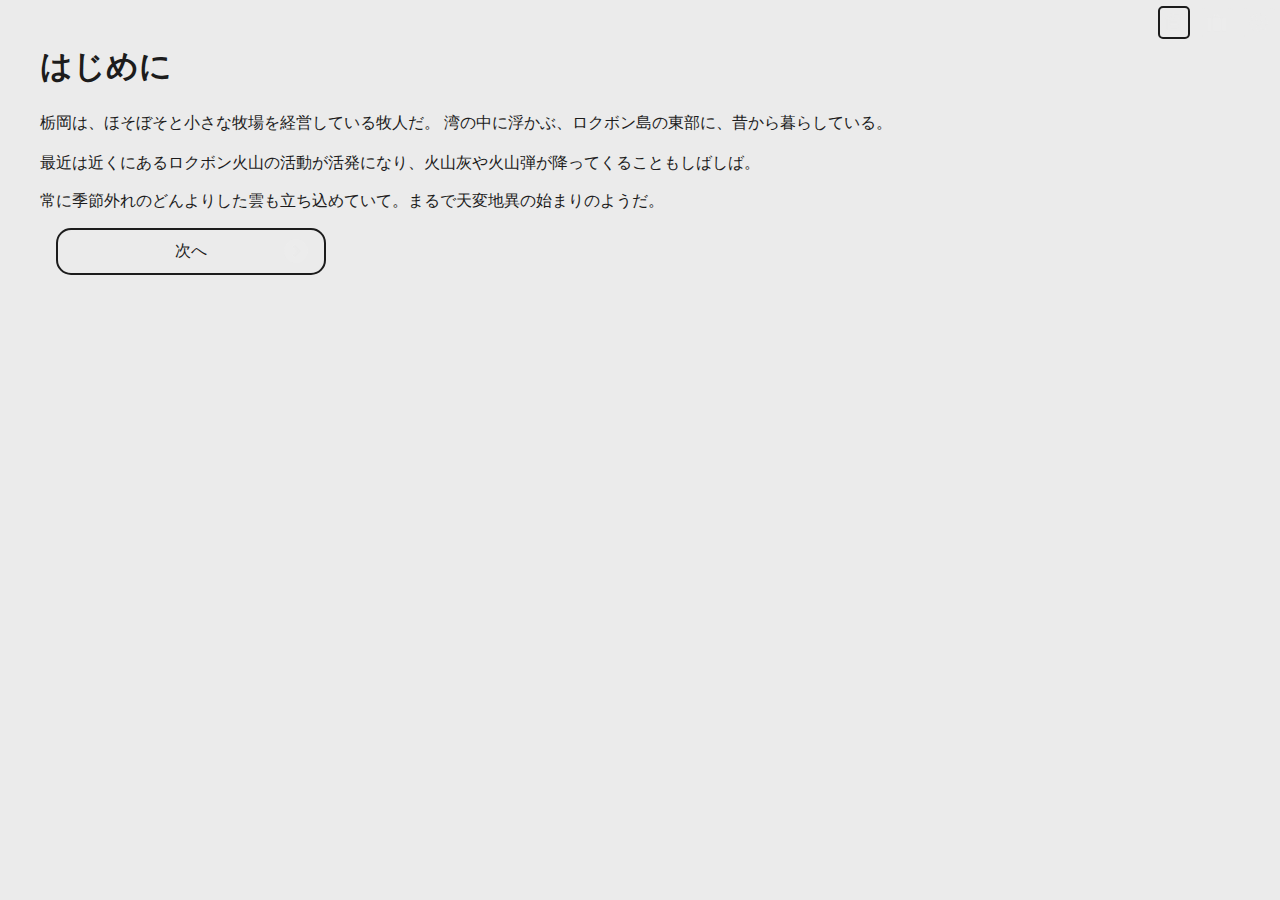
==== index.html @ ba8832d3 "First commit" ====
<!DOCTYPE html>
<html lang="ja">
<head>
  <meta charset="UTF-8">
  <meta name="viewport" content="width=device-width, initial-scale=1.0">
  <title>Light-Dark</title>
  <link rel="stylesheet" href="source/style.css">
  <script src="story/story.js"></script>
  <script src="source/script.js"></script>
</head>

<body id="body">


<header>
  <div id="button_page" onclick='change_article("page")'>
    <img src="source/icon2_dark.png" id="icon_page" class="icon selected" alt="Page"/>
  </div>
  
  <div id="button_page" onclick='change_article("item")'>
    <img src="source/icon4_dark.png" id="icon_item" class="icon" alt="Item"/>
  </div>
  
  <div id="button_setting" onclick='change_article("setting")'>
    <img src="source/icon1_dark.png" id="icon_setting" class="icon" alt="Setting"/>
  </div>
</header>

  <main>
    <section id="page">
      <h1>はじめに</h1>
      
      <p>
        栃岡は、ほそぼそと小さな牧場を経営している牧人だ。
        湾の中に浮かぶ、ロクボン島の東部に、昔から暮らしている。
      </p>
      
      <p>
        最近は近くにあるロクボン火山の活動が活発になり、火山灰や火山弾が降ってくることもしばしば。
      </p>

      </p>
        常に季節外れのどんよりした雲も立ち込めていて。まるで天変地異の始まりのようだ。
      </p>
      <div class="selection_button" onclick ="mov(1)">
        次へ
        <img class="selection_icon" src="source/icon3_dark.png"/>
      </div>
      
    </section>
    
  
    <section id="item">
      <h1>アイテム</h1>
      <div id="item_div">
        <p class='item_p'>特に何も持っていません</p>
      </div>
    </section>
  
    <section id="setting">
      <h1>設定</h1>

      <label>カラーテーマ：</label>
      <select size="1" name="sample" onchange="change_color(this.value)">
        <option value="default" selected>デバイスに合わせる</option>
        <option value="light">ライト</option>
        <option value="dark">ダーク</option>
      </select>
      
      
    </section>
  
  </main>
</body>

</html>
---- source/style.css ----
/* ライトモード(通常)用の色を設定 */
:root {
  --main-text: #1c1c1c;
  --main-bg: #ebebeb;
  --btn-color: #a9a9a9;
}

/* ダークモード用の色を設定 */
:root[theme="dark"] {
  --main-text: #ebebeb;
  --main-bg: #1c1c1c;
}

body {
  padding: 2em;
  padding-top: 1em;
  color: var(--main-text);
  background-color: var(--main-bg);

  /* 「2024年に最適なfont-familyの書き方」（ https://ics.media/entry/200317/ ）からコピペ */
  font-family: "Helvetica Neue",
    Arial,
    "Hiragino Kaku Gothic ProN",
    "Hiragino Sans",
    Meiryo,
    sans-serif;
}

/* ヘッダーは上に固定 */
header{
  position: fixed;
  top:0;
  left:0;
  width:100%;
  height:2.5em;
  text-align: right;
  background-color: var(--main-bg);
  padding-top: 0.1em;
  
  display: flex;
  justify-content: flex-end;
}
  

/* アイコン画像 */
.icon{
  height: 1.2rem;
  width:1.2rem;
  margin: 0.3em;
  padding: 0.3em;
  border: var(--main-bg) solid 2px; /* かこみ線が見えないようなカラーリング */
  border-radius:5px;
}

/* 選択されたアイコンは、かこみの色を変える */
.selected{
  border: var(--main-text) solid 2px;
}

p{
  line-height: 1.5em;
}

section{
  width:100%;
}


.item_p{
  text-align: center;
}

section{
  display:none;
}

#page{
  display: inline-block;
}

.selection_button{
  display: flex;
  justify-content: center;
  align-items: center;
  position: relative;
  border: var(--main-text) 2px solid;
  border-radius: 15px;
  text-align: center;
  width: 15rem;
  padding: 0.8rem;
  height: 1.1rem;
  margin: 1rem;
}

.selection_icon{
  height:1.5rem;
  
  position: absolute;
  right:1rem;
}
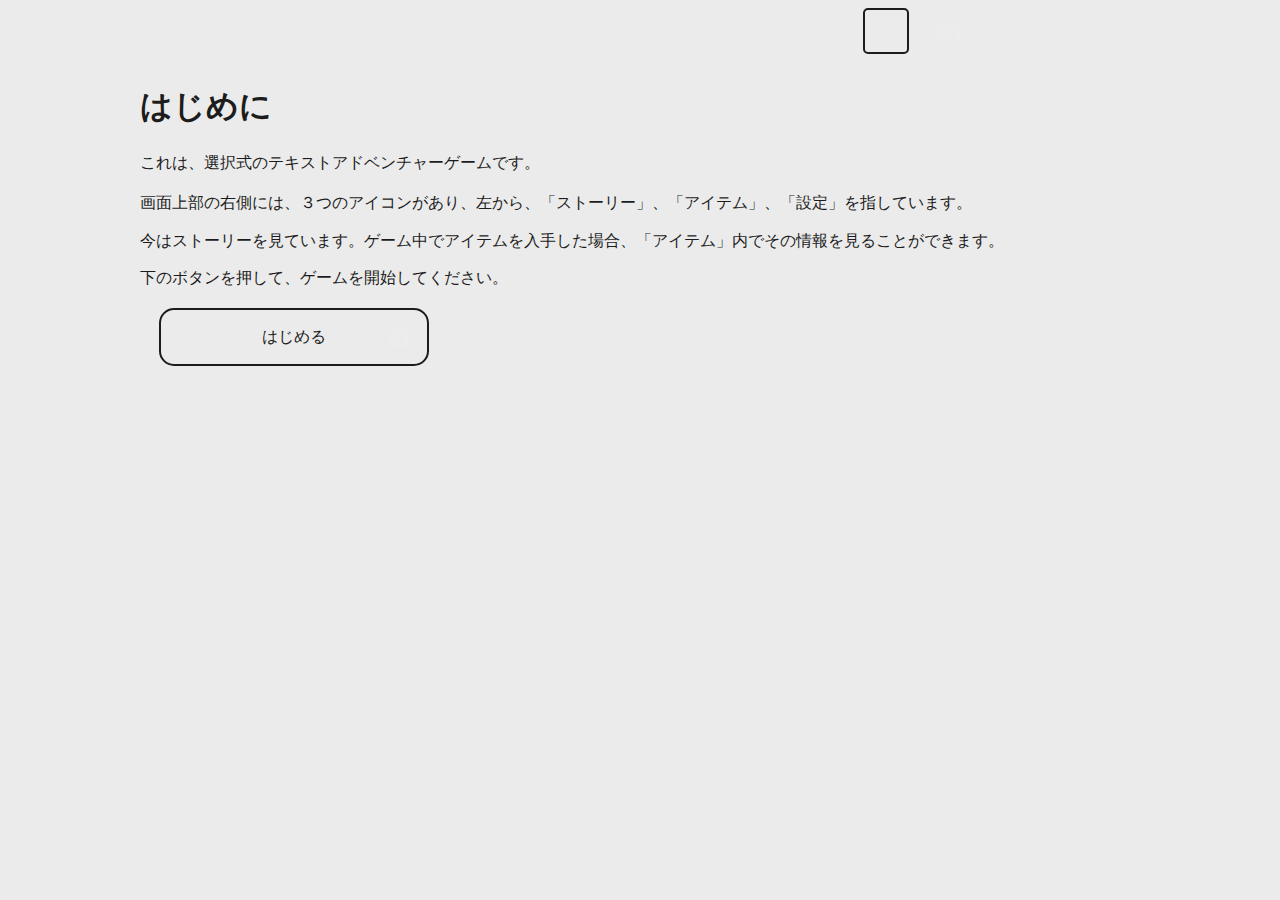
==== commit d6c86cff: "4/10進捗" ====
--- a/index.html
+++ b/index.html
@@ -3,27 +3,27 @@
 <head>
   <meta charset="UTF-8">
   <meta name="viewport" content="width=device-width, initial-scale=1.0">
-  <title>Light-Dark</title>
+  <title>TaSU-K25 0.1</title>
   <link rel="stylesheet" href="source/style.css">
-  <script src="story/story.js"></script>
-  <script src="source/script.js"></script>
 </head>
 
-<body id="body">
+<body>
 
 
 <header>
-  <div id="button_page" onclick='change_article("page")'>
-    <img src="source/icon2_dark.png" id="icon_page" class="icon selected" alt="Page"/>
-  </div>
-  
-  <div id="button_page" onclick='change_article("item")'>
-    <img src="source/icon4_dark.png" id="icon_item" class="icon" alt="Item"/>
-  </div>
-  
-  <div id="button_setting" onclick='change_article("setting")'>
-    <img src="source/icon1_dark.png" id="icon_setting" class="icon" alt="Setting"/>
-  </div>
+  <div class="buttons">
+    <div id="button_page" onclick='change_article("page")'>
+      <img src="source/icon2_dark.png" id="icon_page" class="icon selected" alt="Page"/>
+    </div>
+    
+    <div id="button_page" onclick='change_article("item")'>
+      <img src="source/icon4_dark.png" id="icon_item" class="icon" alt="Item"/>
+    </div>
+    
+    <div id="button_setting" onclick='change_article("setting")'>
+      <img src="source/icon1_dark.png" id="icon_setting" class="icon" alt="Setting"/>
+    </div>
+  <div>
 </header>
 
   <main>
@@ -31,19 +31,22 @@
       <h1>はじめに</h1>
       
       <p>
-        栃岡は、ほそぼそと小さな牧場を経営している牧人だ。
-        湾の中に浮かぶ、ロクボン島の東部に、昔から暮らしている。
+        これは、選択式のテキストアドベンチャーゲームです。
       </p>
       
       <p>
-        最近は近くにあるロクボン火山の活動が活発になり、火山灰や火山弾が降ってくることもしばしば。
+        画面上部の右側には、３つのアイコンがあり、左から、「ストーリー」、「アイテム」、「設定」を指しています。
       </p>
 
       </p>
-        常に季節外れのどんよりした雲も立ち込めていて。まるで天変地異の始まりのようだ。
+        今はストーリーを見ています。ゲーム中でアイテムを入手した場合、「アイテム」内でその情報を見ることができます。
       </p>
-      <div class="selection_button" onclick ="mov(1)">
-        次へ
+      
+      </p>
+        下のボタンを押して、ゲームを開始してください。
+      </p>
+      <div class="selection_button" onclick ="mov(0)">
+        はじめる
         <img class="selection_icon" src="source/icon3_dark.png"/>
       </div>
       
@@ -59,20 +62,72 @@
   
     <section id="setting">
       <h1>設定</h1>
-
-      <label>カラーテーマ：</label>
-      <select size="1" name="sample" onchange="change_color(this.value)">
-        <option value="default" selected>デバイスに合わせる</option>
-        <option value="light">ライト</option>
-        <option value="dark">ダーク</option>
-      </select>
       
+      <p>
+        <h2>最初から始める</h2>
+        <label>最初から始める：
+          <button id="restart_button">OK</button>
+        </label>
+      </p>
+      
+      <p>
+        <h2>カラーテーマ</h2>
+        <label>カラーテーマ：
+          <select size="1" name="sample" onchange="change_color(this.value)">
+            <option value="default" selected>デバイスに合わせる</option>
+            <option value="light">ライト</option>
+            <option value="dark">ダーク</option>
+          </select>
+        </label>
+      </p>
+      
+      <p>
+      
+        <h2>セーブ</h2>
+        <h3>現在のセーブデータ</h3>
+          <p>
+            キー①：
+            <span id="now_save_keyword1">0</span>
+            ／ キー②：<span id="now_save_keyword2">0</span>
+            
+          </p>
+          <p>       現在のゲーム進行を保存したいとき、上の2種類のキーを覚えていてください。下のフォームに入力し、送信ボタンを押すと、データがロードされます。※キーワードは半角英数で書いてください。
+          </p>
+        </p>
+        
+        <p>
+          <h3>データのロード</h3>
+          <p>
+          <label>キー①：
+            <input type="text" required id="save_keyword1"></input>
+          </label>
+          </p>
+          
+          
+          <p>
+          <label>キー②：
+            <input type="text" required id="save_keyword2"></input>
+          </label>
+          </p>
+          
+          
+          <p>
+          <label>確定：
+            <input type="submit" id="save_submit"/>
+          </label>
+          </p>
+        </p>
+        
+        
+      </div>
       
     </section>
   
   </main>
 </body>
 
+  <script src="story/story.js"></script>
+  <script src="source/script.js"></script>
 </html>
 
 
--- a/source/style.css
+++ b/source/style.css
@@ -24,6 +24,9 @@
     "Hiragino Sans",
     Meiryo,
     sans-serif;
+    
+    max-width: 1000px;
+    margin: 0 auto;
 }
 
 /* ヘッダーは上に固定 */
@@ -32,22 +35,29 @@
   top:0;
   left:0;
   width:100%;
-  height:2.5em;
+  height:3.5em;
   text-align: right;
   background-color: var(--main-bg);
-  padding-top: 0.1em;
   
   display: flex;
-  justify-content: flex-end;
+  justify-content: center;
+  
 }
   
+.buttons{
+  display: flex;
+  justify-content: flex-end;
+  flex: 2;
+
+  max-width: 800px;
+}
 
 /* アイコン画像 */
 .icon{
-  height: 1.2rem;
-  width:1.2rem;
-  margin: 0.3em;
-  padding: 0.3em;
+  height: 1.6rem;
+  width:1.6rem;
+  margin: 0.5em;
+  padding: 0.5em;
   border: var(--main-bg) solid 2px; /* かこみ線が見えないようなカラーリング */
   border-radius:5px;
 }
@@ -63,11 +73,31 @@
 
 section{
   width:100%;
+  margin-top: 3rem;
 }
 
+.page_p{
+  animation: fadeIn 0.3s cubic-bezier(0.33,1,0.68,1) forwards;
+}
+
+@keyframes fadeIn{
+  0%{
+    opacity: 0;
+    transform: translateY(20px);
+  }
+  
+  100%{
+    opacity:1;
+    transform: translateY(0px);
+  }
+}
 
 .item_p{
   text-align: center;
+  margin:1rem;
+  margin-top:3rem;
+  /* font-weight: bold; */
+  font-size:120%;
 }
 
 section{
@@ -88,12 +118,27 @@
   text-align: center;
   width: 15rem;
   padding: 0.8rem;
-  height: 1.1rem;
-  margin: 1rem;
+  height: 1.8rem;
+  margin: 1.2rem;
+  
+  /* animation: zoomIn 0.1s cubic-bezier(0.25,1,0.5,1) forwards; */
 }
 
+
+/*@keyframes zoomIn{
+  0%{
+    transform: scale(0.8);
+    opacity: 0;
+  }
+  
+  100%{
+    transform: scale(1);
+    opacity:1;
+  }
+}*/
+
 .selection_icon{
-  height:1.5rem;
+  height:1.4rem;
   
   position: absolute;
   right:1rem;
